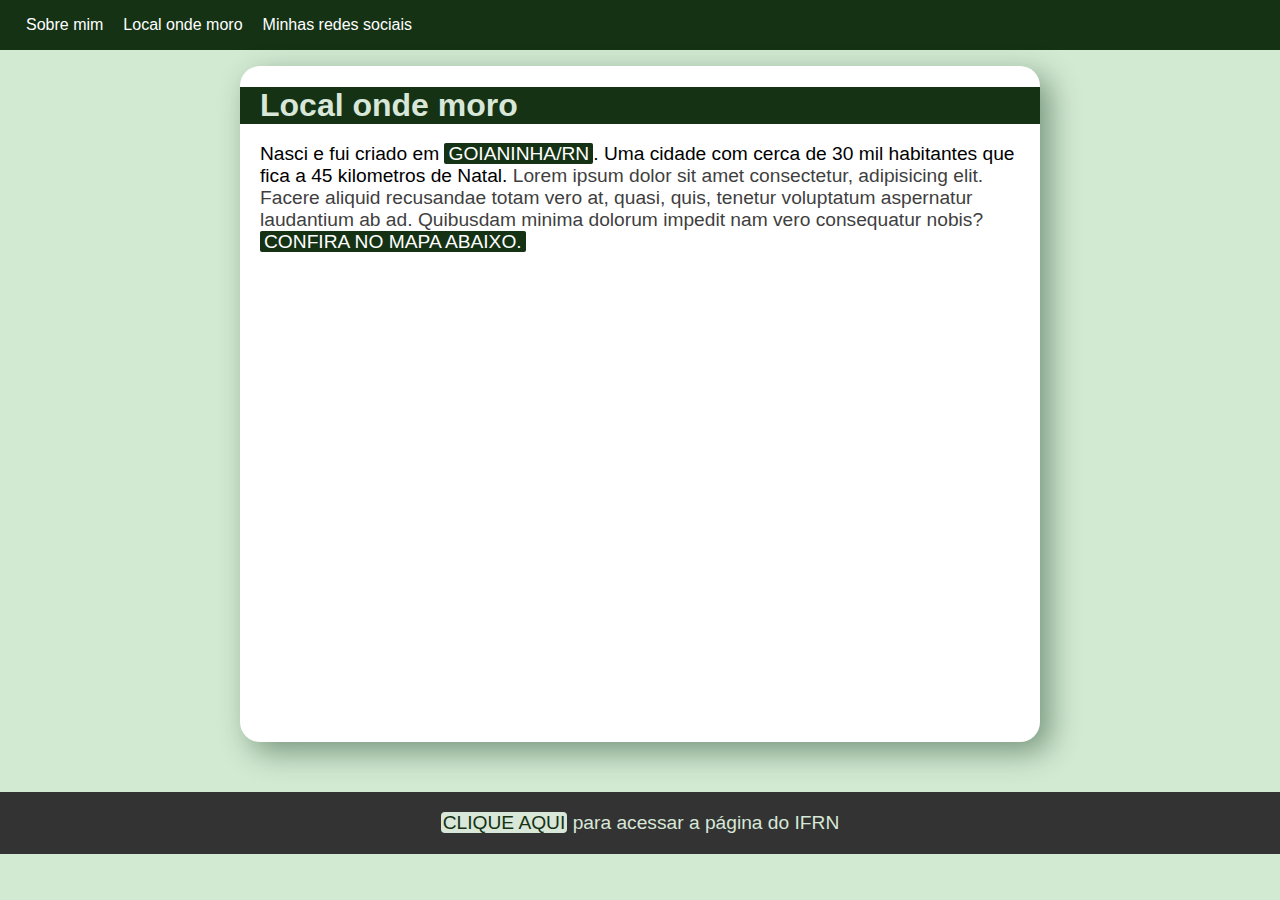
==== atv01/localidade.html @ bde4cb4e "Publicando" ====
<!DOCTYPE html>
<html lang="pt-br">
<head>
    <meta charset="UTF-8">
    <meta name="viewport" content="width=device-width, initial-scale=1.0">
    <title>Localidade</title>
    <link rel="stylesheet" href="style.css">
</head>
<body>
    <header>   

        <div class="links">
            <nav>
                <ul class="func">
                    <li><a href="index.html">Sobre mim</a></li>
                    <li><a href="localidade.html">Local onde moro</a></li>
                    <li><a href="redessociais.html">Minhas redes sociais</a></li>
                </ul>
            </nav>
        </div>

    </header>


    <main class="box">
        <p class="sub">Local onde moro</p>
        <p class="textogeral">Nasci e fui criado em <span class="destaque">GOIANINHA/RN</span>. Uma cidade com cerca de 30 mil habitantes que fica a 45 kilometros de Natal. <span class="txtg">Lorem ipsum dolor sit amet consectetur, adipisicing elit. Facere aliquid recusandae totam vero at, quasi, quis, tenetur voluptatum aspernatur laudantium ab ad. Quibusdam minima dolorum impedit nam vero consequatur nobis?</span> <span class="destaque">CONFIRA NO MAPA ABAIXO.</span></p>
        
        <iframe src="https://www.google.com/maps/embed?pb=!1m18!1m12!1m3!1d126906.14664359164!2d-35.297866088890146!3d-6.287758349321395!2m3!1f0!2f0!3f0!3m2!1i1024!2i768!4f13.1!3m3!1m2!1s0x7b28778d5ddd3a7%3A0x4ef2c348712d2324!2sGoianinha%20-%20RN!5e0!3m2!1spt-BR!2sbr!4v1711151900948!5m2!1spt-BR!2sbr" width="600" height="450" style="border:0;" allowfullscreen="" loading="lazy" referrerpolicy="no-referrer-when-downgrade"></iframe>

    </main>


    <footer>
        <div class="rodape">
            
            <p><a href="https://portal.ifrn.edu.br/" target="_blank"><span class="ifrn">CLIQUE AQUI</span></a> para acessar a página do IFRN</p>

        </div>
    </footer>
</body>
</html>
---- atv01/style.css ----
@charset "UTF-8";

:root{
    --cor1: #d8e7d8;
    --cor2: #77A076;
    --cor3: #4A6949;
    --cor4: #153215;
}

body {
    font-family: Arial, Helvetica, sans-serif;
    background-color: #d2e9d2;
    margin: 0px;
}
.titulo {
    color: var(--cor4);
    text-align: center;
    font-size: 3em;
}
.fp{
    width: 300px;
    height: 300px;
    margin: auto;
    display: block;
    border-radius: 50%;
    border: 3px solid #153215;
}
p{
    font-size: 1.2em
}
.textogeral{
    padding-left: 20px;
}

.box{
    background-color: white;
    box-shadow: 10px 10px 30px rgba(0, 44, 15, 0.432);
    padding-top: 1px;
    border-radius: 20px;
    padding-bottom: 20px;
    max-width: 800px;
    margin: auto; 
}
main .sub{
    padding-left: 20px;
    font-size: 2em;
    margin-top: 20px;
    margin-bottom: 1px;
    color: var(--cor1);
    font-weight: 700;
    background-color: var(--cor4);
}

.hob{
    background-color: var(--cor2);
    padding-left: 20px;
    color: var(--cor4);
    font-weight: bold;
}
.rodape{
        position: relative;
        bottom: 0;
        background-color: #333;
        color: #fff;
        text-align: center;
        padding: 20px;
        margin-top: 50px;
}
.rodape p{
    color: var(--cor1);
    margin: 0px;
    text-align: center;
    
}
.links{
    background-color: #153215;
}
ul.func{
    display: flex;
    list-style-type: none;
    margin-top: 0px;
    padding: 16px;
}
li{
    margin-inline: 10px;
}
nav > ul > li > a{
    color: white;
    text-decoration: none;
}
nav > ul > li > a:hover{
    text-decoration: underline;
}
.rodape > p > a{
    color: white;
    text-decoration: none;
}
.ifrn{
    background-color: var(--cor1);
    border-radius: 4px;
    color: var(--cor4);
    padding-inline: 2px;
}
.ifrn:hover{
    background-color: var(--cor4);
    color: var(--cor1);
}
.txtg{
    color: rgb(63, 63, 63);
}
.destaque{
    background-color: var(--cor4);
    color: white;
    padding-inline: 4px;
    border-radius: 2px;
}
iframe{
    text-align: center;
    display: block;
    margin: auto;
}
.icone{
    height: 50px;
    width: 50px;
}
.rs{
    list-style-type: none;
}
.subir {
    float: inherit;
}
ul.rs{
    display: flex;
    list-style-type: none;
    text-align: center;
    margin-top: 30px;
    padding: 16px;
    justify-content: space-around;
    
}
.box1{
    background-color: white;
    box-shadow: 10px 10px 30px rgba(0, 44, 15, 0.432);
    padding-top: 1px;
    border-radius: 20px;
    padding-bottom: 20px;
    max-width: 800px;
    margin: auto; 
    margin-top: 20px;
}
table{
    margin: 0px;
    
}
.pics{
    margin-top: 20px;
    border: 3px solid #153215;
    width: 90%;
    height: 90%;
    margin-left: 10px;
}
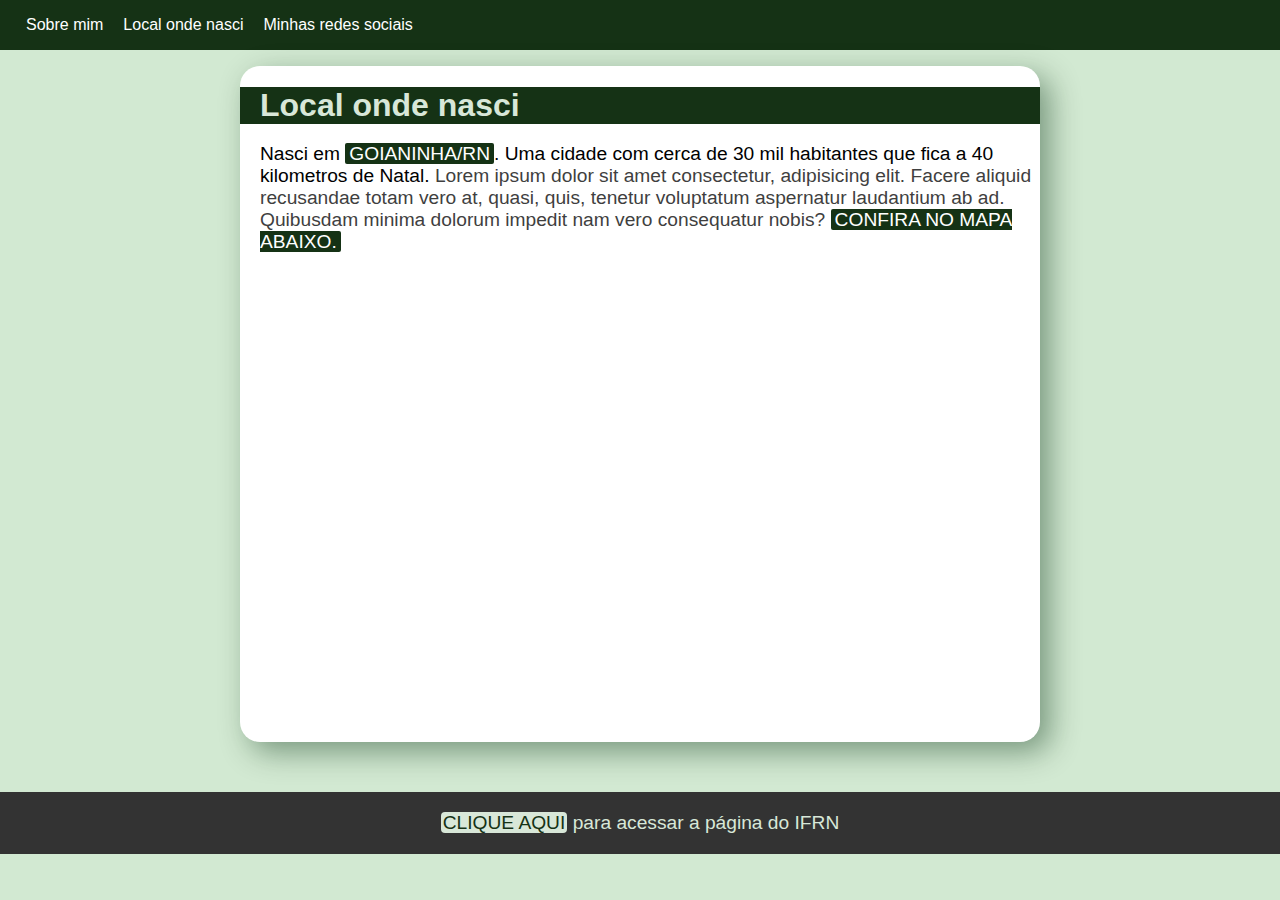
==== commit 2afcde8b: "Atualizei algumas informações sobre minha localidade" ====
--- a/atv01/localidade.html
+++ b/atv01/localidade.html
@@ -13,7 +13,7 @@
             <nav>
                 <ul class="func">
                     <li><a href="index.html">Sobre mim</a></li>
-                    <li><a href="localidade.html">Local onde moro</a></li>
+                    <li><a href="localidade.html">Local onde nasci</a></li>
                     <li><a href="redessociais.html">Minhas redes sociais</a></li>
                 </ul>
             </nav>
@@ -23,8 +23,8 @@
 
 
     <main class="box">
-        <p class="sub">Local onde moro</p>
-        <p class="textogeral">Nasci e fui criado em <span class="destaque">GOIANINHA/RN</span>. Uma cidade com cerca de 30 mil habitantes que fica a 45 kilometros de Natal. <span class="txtg">Lorem ipsum dolor sit amet consectetur, adipisicing elit. Facere aliquid recusandae totam vero at, quasi, quis, tenetur voluptatum aspernatur laudantium ab ad. Quibusdam minima dolorum impedit nam vero consequatur nobis?</span> <span class="destaque">CONFIRA NO MAPA ABAIXO.</span></p>
+        <p class="sub">Local onde nasci</p>
+        <p class="textogeral">Nasci em <span class="destaque">GOIANINHA/RN</span>. Uma cidade com cerca de 30 mil habitantes que fica a 40 kilometros de Natal. <span class="txtg">Lorem ipsum dolor sit amet consectetur, adipisicing elit. Facere aliquid recusandae totam vero at, quasi, quis, tenetur voluptatum aspernatur laudantium ab ad. Quibusdam minima dolorum impedit nam vero consequatur nobis?</span> <span class="destaque">CONFIRA NO MAPA ABAIXO.</span></p>
         
         <iframe src="https://www.google.com/maps/embed?pb=!1m18!1m12!1m3!1d126906.14664359164!2d-35.297866088890146!3d-6.287758349321395!2m3!1f0!2f0!3f0!3m2!1i1024!2i768!4f13.1!3m3!1m2!1s0x7b28778d5ddd3a7%3A0x4ef2c348712d2324!2sGoianinha%20-%20RN!5e0!3m2!1spt-BR!2sbr!4v1711151900948!5m2!1spt-BR!2sbr" width="600" height="450" style="border:0;" allowfullscreen="" loading="lazy" referrerpolicy="no-referrer-when-downgrade"></iframe>
 
